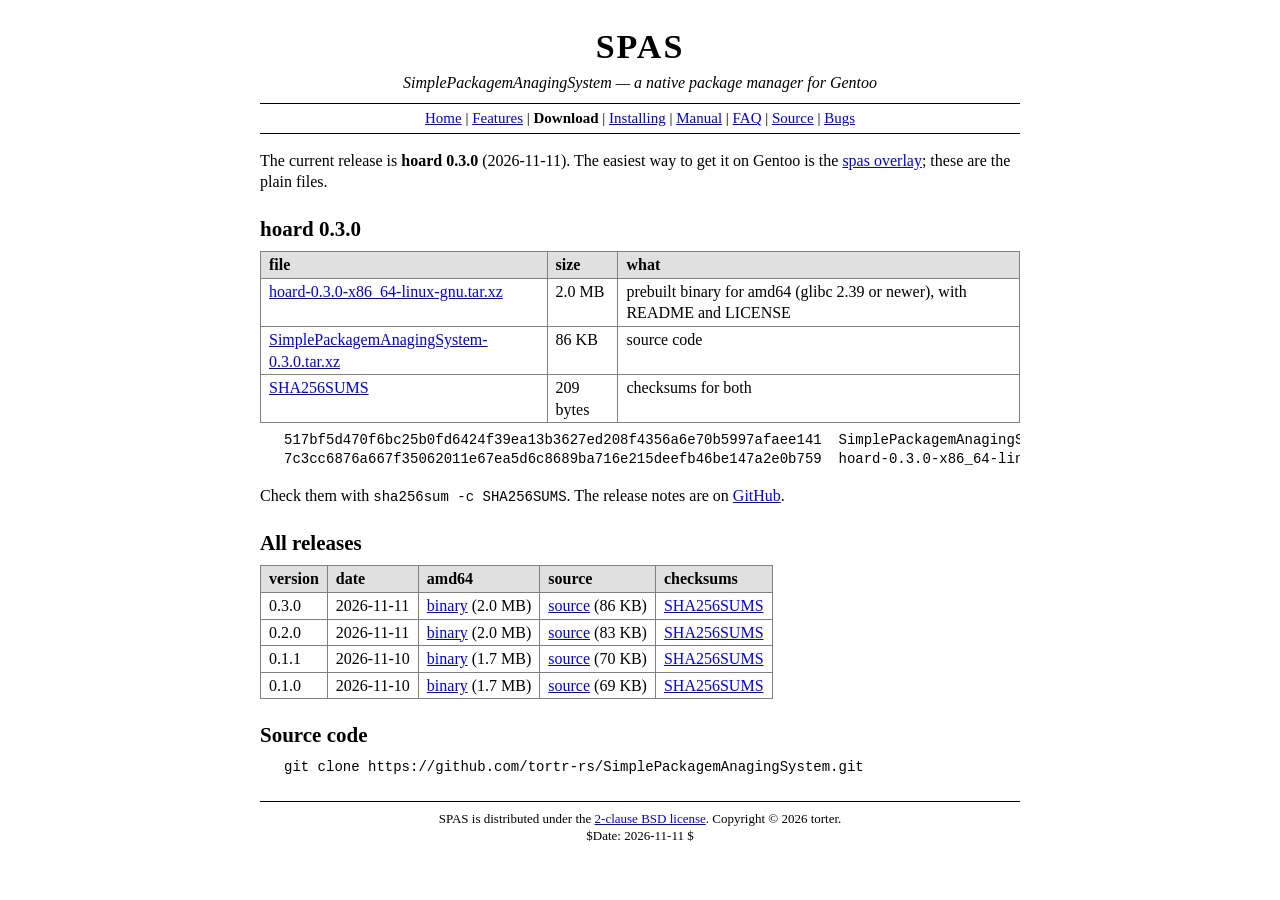
==== docs/download.html @ d429a4b4 "Website for spas.chamesle.org" ====
<!DOCTYPE HTML PUBLIC "-//W3C//DTD HTML 4.01//EN" "http://www.w3.org/TR/html4/strict.dtd">
<html lang="en">
<head>
<meta http-equiv="Content-Type" content="text/html; charset=utf-8">
<meta name="viewport" content="width=device-width, initial-scale=1">
<meta name="description" content="SPAS (SimplePackagemAnagingSystem): hoard, a native package manager for Gentoo written in Rust.">
<title>SPAS: Download</title>
<link rel="stylesheet" type="text/css" href="style.css">
</head>
<body>
<div id="page">

<div id="top">
<h1><a href="index.html">SPAS</a></h1>
<div class="sub">SimplePackagemAnagingSystem &mdash; a native package manager for Gentoo</div>
</div>

<div id="nav">
<a href="index.html">Home</a> |
<a href="features.html">Features</a> |
<b>Download</b> |
<a href="install.html">Installing</a> |
<a href="manual.html">Manual</a> |
<a href="faq.html">FAQ</a> |
<a href="https://github.com/tortr-rs/SimplePackagemAnagingSystem">Source</a> |
<a href="https://github.com/tortr-rs/SimplePackagemAnagingSystem/issues">Bugs</a>
</div>

<p>The current release is <b>hoard 0.3.0</b> (2026-11-11).
The easiest way to get it on Gentoo is the <a href="install.html">spas overlay</a>; these are the plain files.</p>

<h2>hoard 0.3.0</h2>
<table class="grid" summary="downloads">
<tr><th>file</th><th>size</th><th>what</th></tr>
<tr><td><a href="https://github.com/tortr-rs/SimplePackagemAnagingSystem/releases/download/v0.3.0/hoard-0.3.0-x86_64-linux-gnu.tar.xz">hoard-0.3.0-x86_64-linux-gnu.tar.xz</a></td><td>2.0 MB</td>
<td>prebuilt binary for amd64 (glibc 2.39 or newer), with README and LICENSE</td></tr>
<tr><td><a href="https://github.com/tortr-rs/SimplePackagemAnagingSystem/releases/download/v0.3.0/SimplePackagemAnagingSystem-0.3.0.tar.xz">SimplePackagemAnagingSystem-0.3.0.tar.xz</a></td><td>86 KB</td>
<td>source code</td></tr>
<tr><td><a href="https://github.com/tortr-rs/SimplePackagemAnagingSystem/releases/download/v0.3.0/SHA256SUMS">SHA256SUMS</a></td><td>209 bytes</td><td>checksums for both</td></tr>
</table>

<pre>517bf5d470f6bc25b0fd6424f39ea13b3627ed208f4356a6e70b5997afaee141  SimplePackagemAnagingSystem-0.3.0.tar.xz
7c3cc6876a667f35062011e67ea5d6c8689ba716e215deefb46be147a2e0b759  hoard-0.3.0-x86_64-linux-gnu.tar.xz</pre>

<p>Check them with <tt>sha256sum -c SHA256SUMS</tt>. The release notes are on
<a href="https://github.com/tortr-rs/SimplePackagemAnagingSystem/releases/tag/v0.3.0">GitHub</a>.</p>

<h2>All releases</h2>
<table class="grid" summary="releases">
<tr><th>version</th><th>date</th><th>amd64</th><th>source</th><th>checksums</th></tr>
<tr><td>0.3.0</td><td>2026-11-11</td><td><a href="https://github.com/tortr-rs/SimplePackagemAnagingSystem/releases/download/v0.3.0/hoard-0.3.0-x86_64-linux-gnu.tar.xz">binary</a> (2.0 MB)</td><td><a href="https://github.com/tortr-rs/SimplePackagemAnagingSystem/releases/download/v0.3.0/SimplePackagemAnagingSystem-0.3.0.tar.xz">source</a> (86 KB)</td><td><a href="https://github.com/tortr-rs/SimplePackagemAnagingSystem/releases/download/v0.3.0/SHA256SUMS">SHA256SUMS</a></td></tr>
<tr><td>0.2.0</td><td>2026-11-11</td><td><a href="https://github.com/tortr-rs/SimplePackagemAnagingSystem/releases/download/v0.2.0/hoard-0.2.0-x86_64-linux-gnu.tar.xz">binary</a> (2.0 MB)</td><td><a href="https://github.com/tortr-rs/SimplePackagemAnagingSystem/releases/download/v0.2.0/SimplePackagemAnagingSystem-0.2.0.tar.xz">source</a> (83 KB)</td><td><a href="https://github.com/tortr-rs/SimplePackagemAnagingSystem/releases/download/v0.2.0/SHA256SUMS">SHA256SUMS</a></td></tr>
<tr><td>0.1.1</td><td>2026-11-10</td><td><a href="https://github.com/tortr-rs/SimplePackagemAnagingSystem/releases/download/v0.1.1/hoard-0.1.1-x86_64-linux-gnu.tar.xz">binary</a> (1.7 MB)</td><td><a href="https://github.com/tortr-rs/SimplePackagemAnagingSystem/releases/download/v0.1.1/SimplePackagemAnagingSystem-0.1.1.tar.xz">source</a> (70 KB)</td><td><a href="https://github.com/tortr-rs/SimplePackagemAnagingSystem/releases/download/v0.1.1/SHA256SUMS">SHA256SUMS</a></td></tr>
<tr><td>0.1.0</td><td>2026-11-10</td><td><a href="https://github.com/tortr-rs/SimplePackagemAnagingSystem/releases/download/v0.1.0/hoard-0.1.0-x86_64-linux-gnu.tar.xz">binary</a> (1.7 MB)</td><td><a href="https://github.com/tortr-rs/SimplePackagemAnagingSystem/releases/download/v0.1.0/SimplePackagemAnagingSystem-0.1.0.tar.xz">source</a> (69 KB)</td><td><a href="https://github.com/tortr-rs/SimplePackagemAnagingSystem/releases/download/v0.1.0/SHA256SUMS">SHA256SUMS</a></td></tr>
</table>

<h2>Source code</h2>
<pre>git clone https://github.com/tortr-rs/SimplePackagemAnagingSystem.git</pre>

<hr>
<div id="foot">
SPAS is distributed under the <a href="https://github.com/tortr-rs/SimplePackagemAnagingSystem/blob/master/LICENSE">2-clause BSD license</a>.
Copyright &copy; 2026 torter.<br>
$Date: 2026-11-11 $
</div>

</div>
</body>
</html>
---- docs/style.css ----
/* spas.chamesle.org */

body {
	margin: 0;
	padding: 0 16px;
	background: #ffffff;
	color: #000000;
	font-family: "Times New Roman", Times, serif;
	font-size: 16px;
	line-height: 1.35;
}

a:link    { color: #0000ee; }
a:visited { color: #551a8b; }
a:active  { color: #ee0000; }

#page {
	max-width: 760px;
	margin: 0 auto;
	padding: 16px 0 24px 0;
}

#top { text-align: center; }
#top h1 {
	font-size: 34px;
	margin: 8px 0 0 0;
	letter-spacing: 2px;
}
#top h1 a { color: #000000; text-decoration: none; }
#top .sub { font-style: italic; margin: 2px 0 10px 0; }

#nav {
	text-align: center;
	font-size: 15px;
	padding: 4px 0;
	border-top: 1px solid #000000;
	border-bottom: 1px solid #000000;
}

h2 { font-size: 21px; margin: 22px 0 8px 0; }
h3 { font-size: 17px; margin: 18px 0 6px 0; }

pre, code, tt {
	font-family: "Courier New", Courier, monospace;
	font-size: 14px;
}
pre {
	margin: 8px 0 8px 24px;
	overflow-x: auto;
}

table.grid { border-collapse: collapse; margin: 8px 0; }
table.grid th, table.grid td {
	border: 1px solid #808080;
	padding: 2px 8px;
	text-align: left;
	vertical-align: top;
}
table.grid th { background: #e0e0e0; }

dl.news dt { margin-top: 10px; }
dl.news dd { margin: 2px 0 0 32px; }

/* the man page */
.man h2 { font-size: 16px; margin: 18px 0 4px 0; }
.man .ind { margin: 0 0 0 40px; }
.man dl { margin: 0 0 0 40px; }
.man dt { font-weight: bold; margin-top: 6px; }
.man dd { margin: 0 0 0 32px; }
.man table.hdr { width: 100%; }

hr { border: none; border-top: 1px solid #000000; margin: 24px 0 8px 0; }

#foot { font-size: 13px; text-align: center; }

@media screen and (max-width: 600px) {
	#top h1 { font-size: 28px; }
	pre { margin-left: 0; }
	table.grid { display: block; overflow-x: auto; }
	.man .ind, .man dl { margin-left: 16px; }
}
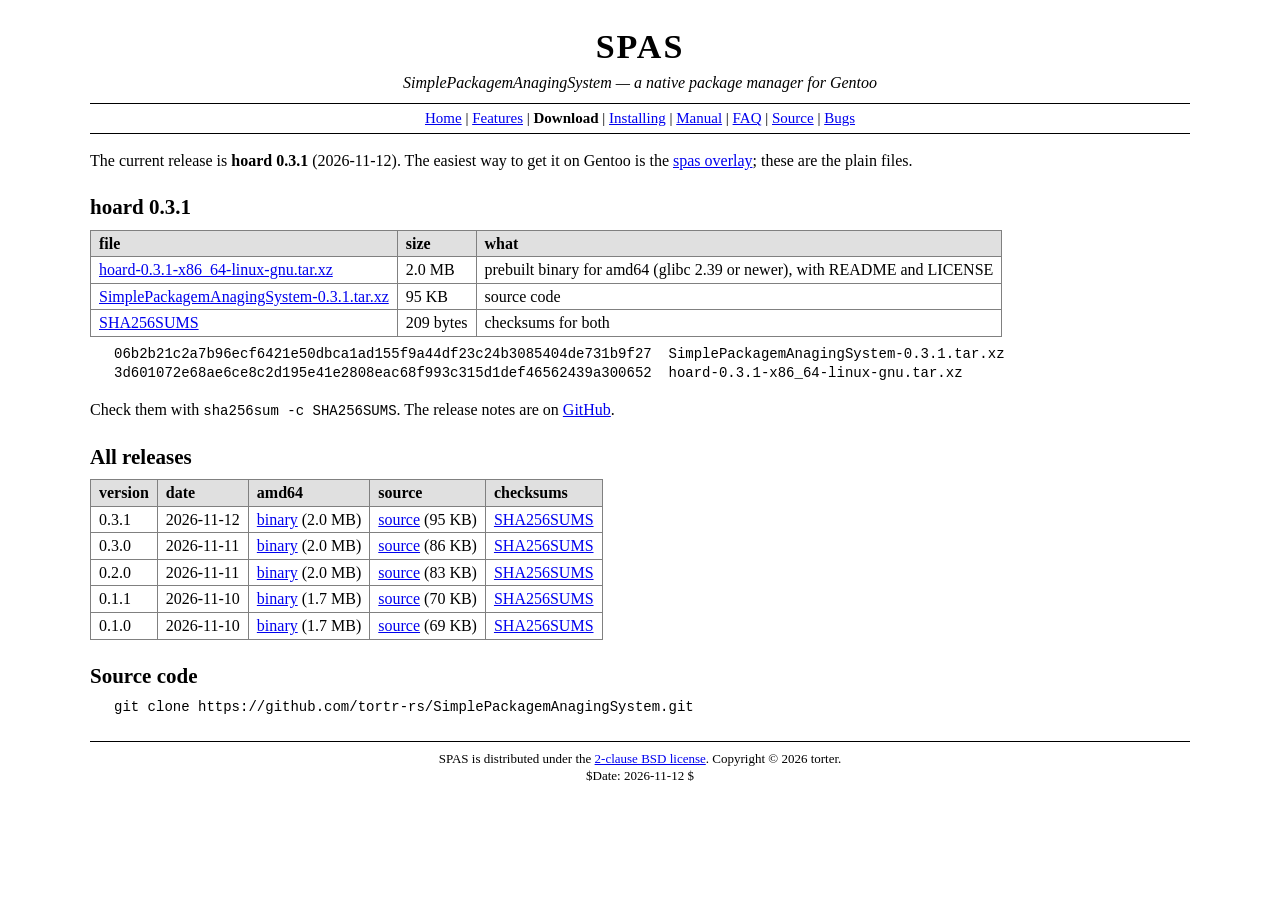
==== commit be00e091: "Website: hoard 0.3.1" ====
--- a/docs/download.html
+++ b/docs/download.html
@@ -26,28 +26,29 @@
 <a href="https://github.com/tortr-rs/SimplePackagemAnagingSystem/issues">Bugs</a>
 </div>
 
-<p>The current release is <b>hoard 0.3.0</b> (2026-11-11).
+<p>The current release is <b>hoard 0.3.1</b> (2026-11-12).
 The easiest way to get it on Gentoo is the <a href="install.html">spas overlay</a>; these are the plain files.</p>
 
-<h2>hoard 0.3.0</h2>
+<h2>hoard 0.3.1</h2>
 <table class="grid" summary="downloads">
 <tr><th>file</th><th>size</th><th>what</th></tr>
-<tr><td><a href="https://github.com/tortr-rs/SimplePackagemAnagingSystem/releases/download/v0.3.0/hoard-0.3.0-x86_64-linux-gnu.tar.xz">hoard-0.3.0-x86_64-linux-gnu.tar.xz</a></td><td>2.0 MB</td>
+<tr><td><a href="https://github.com/tortr-rs/SimplePackagemAnagingSystem/releases/download/v0.3.1/hoard-0.3.1-x86_64-linux-gnu.tar.xz">hoard-0.3.1-x86_64-linux-gnu.tar.xz</a></td><td>2.0 MB</td>
 <td>prebuilt binary for amd64 (glibc 2.39 or newer), with README and LICENSE</td></tr>
-<tr><td><a href="https://github.com/tortr-rs/SimplePackagemAnagingSystem/releases/download/v0.3.0/SimplePackagemAnagingSystem-0.3.0.tar.xz">SimplePackagemAnagingSystem-0.3.0.tar.xz</a></td><td>86 KB</td>
+<tr><td><a href="https://github.com/tortr-rs/SimplePackagemAnagingSystem/releases/download/v0.3.1/SimplePackagemAnagingSystem-0.3.1.tar.xz">SimplePackagemAnagingSystem-0.3.1.tar.xz</a></td><td>95 KB</td>
 <td>source code</td></tr>
-<tr><td><a href="https://github.com/tortr-rs/SimplePackagemAnagingSystem/releases/download/v0.3.0/SHA256SUMS">SHA256SUMS</a></td><td>209 bytes</td><td>checksums for both</td></tr>
+<tr><td><a href="https://github.com/tortr-rs/SimplePackagemAnagingSystem/releases/download/v0.3.1/SHA256SUMS">SHA256SUMS</a></td><td>209 bytes</td><td>checksums for both</td></tr>
 </table>
 
-<pre>517bf5d470f6bc25b0fd6424f39ea13b3627ed208f4356a6e70b5997afaee141  SimplePackagemAnagingSystem-0.3.0.tar.xz
-7c3cc6876a667f35062011e67ea5d6c8689ba716e215deefb46be147a2e0b759  hoard-0.3.0-x86_64-linux-gnu.tar.xz</pre>
+<pre>06b2b21c2a7b96ecf6421e50dbca1ad155f9a44df23c24b3085404de731b9f27  SimplePackagemAnagingSystem-0.3.1.tar.xz
+3d601072e68ae6ce8c2d195e41e2808eac68f993c315d1def46562439a300652  hoard-0.3.1-x86_64-linux-gnu.tar.xz</pre>
 
 <p>Check them with <tt>sha256sum -c SHA256SUMS</tt>. The release notes are on
-<a href="https://github.com/tortr-rs/SimplePackagemAnagingSystem/releases/tag/v0.3.0">GitHub</a>.</p>
+<a href="https://github.com/tortr-rs/SimplePackagemAnagingSystem/releases/tag/v0.3.1">GitHub</a>.</p>
 
 <h2>All releases</h2>
 <table class="grid" summary="releases">
 <tr><th>version</th><th>date</th><th>amd64</th><th>source</th><th>checksums</th></tr>
+<tr><td>0.3.1</td><td>2026-11-12</td><td><a href="https://github.com/tortr-rs/SimplePackagemAnagingSystem/releases/download/v0.3.1/hoard-0.3.1-x86_64-linux-gnu.tar.xz">binary</a> (2.0 MB)</td><td><a href="https://github.com/tortr-rs/SimplePackagemAnagingSystem/releases/download/v0.3.1/SimplePackagemAnagingSystem-0.3.1.tar.xz">source</a> (95 KB)</td><td><a href="https://github.com/tortr-rs/SimplePackagemAnagingSystem/releases/download/v0.3.1/SHA256SUMS">SHA256SUMS</a></td></tr>
 <tr><td>0.3.0</td><td>2026-11-11</td><td><a href="https://github.com/tortr-rs/SimplePackagemAnagingSystem/releases/download/v0.3.0/hoard-0.3.0-x86_64-linux-gnu.tar.xz">binary</a> (2.0 MB)</td><td><a href="https://github.com/tortr-rs/SimplePackagemAnagingSystem/releases/download/v0.3.0/SimplePackagemAnagingSystem-0.3.0.tar.xz">source</a> (86 KB)</td><td><a href="https://github.com/tortr-rs/SimplePackagemAnagingSystem/releases/download/v0.3.0/SHA256SUMS">SHA256SUMS</a></td></tr>
 <tr><td>0.2.0</td><td>2026-11-11</td><td><a href="https://github.com/tortr-rs/SimplePackagemAnagingSystem/releases/download/v0.2.0/hoard-0.2.0-x86_64-linux-gnu.tar.xz">binary</a> (2.0 MB)</td><td><a href="https://github.com/tortr-rs/SimplePackagemAnagingSystem/releases/download/v0.2.0/SimplePackagemAnagingSystem-0.2.0.tar.xz">source</a> (83 KB)</td><td><a href="https://github.com/tortr-rs/SimplePackagemAnagingSystem/releases/download/v0.2.0/SHA256SUMS">SHA256SUMS</a></td></tr>
 <tr><td>0.1.1</td><td>2026-11-10</td><td><a href="https://github.com/tortr-rs/SimplePackagemAnagingSystem/releases/download/v0.1.1/hoard-0.1.1-x86_64-linux-gnu.tar.xz">binary</a> (1.7 MB)</td><td><a href="https://github.com/tortr-rs/SimplePackagemAnagingSystem/releases/download/v0.1.1/SimplePackagemAnagingSystem-0.1.1.tar.xz">source</a> (70 KB)</td><td><a href="https://github.com/tortr-rs/SimplePackagemAnagingSystem/releases/download/v0.1.1/SHA256SUMS">SHA256SUMS</a></td></tr>
@@ -61,7 +62,7 @@
 <div id="foot">
 SPAS is distributed under the <a href="https://github.com/tortr-rs/SimplePackagemAnagingSystem/blob/master/LICENSE">2-clause BSD license</a>.
 Copyright &copy; 2026 torter.<br>
-$Date: 2026-11-11 $
+$Date: 2026-11-12 $
 </div>
 
 </div>
--- a/docs/style.css
+++ b/docs/style.css
@@ -15,7 +15,7 @@
 a:active  { color: #ee0000; }
 
 #page {
-	max-width: 760px;
+	max-width: 1100px;
 	margin: 0 auto;
 	padding: 16px 0 24px 0;
 }
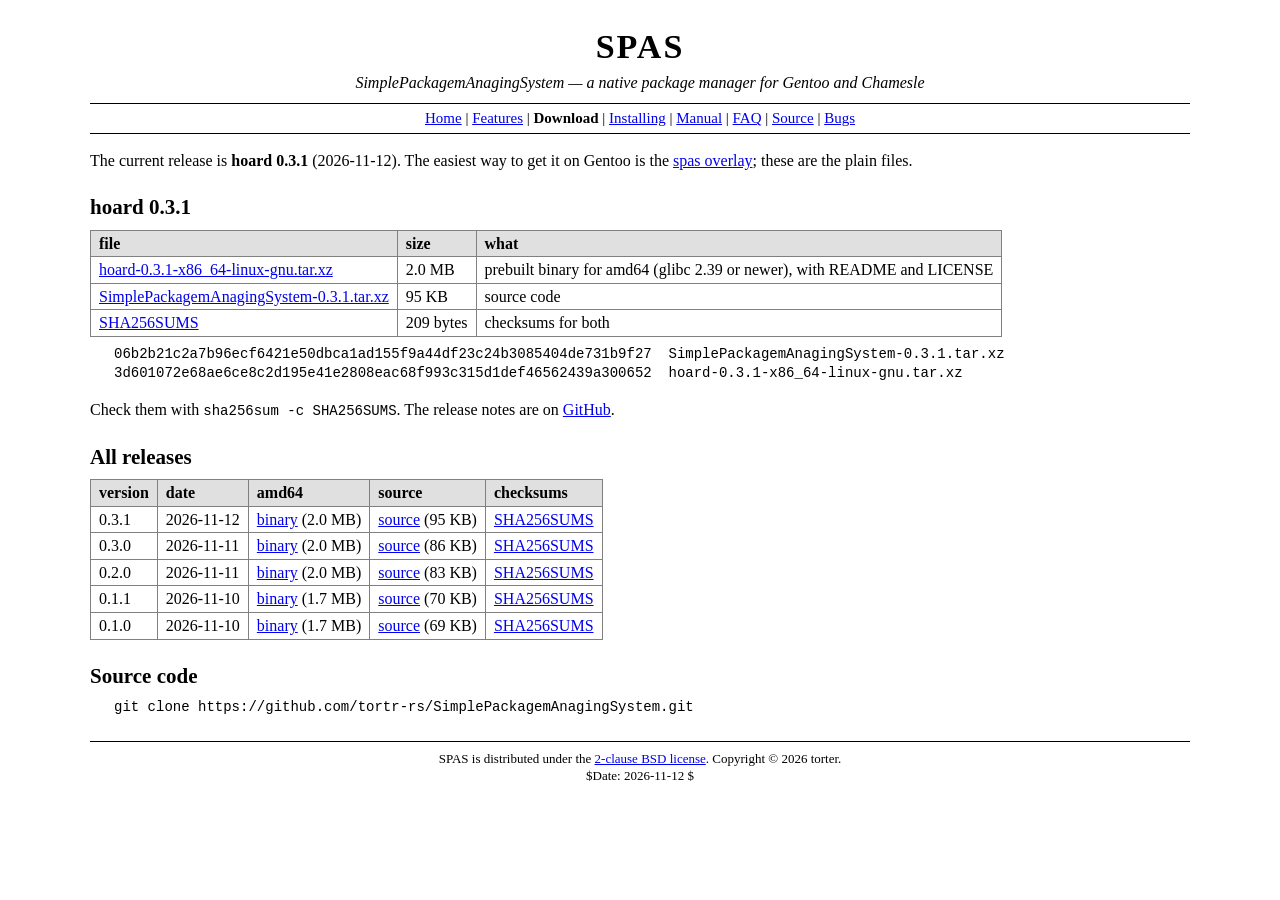
==== commit 763b393b: "SPAS is a package manager for Gentoo and Chamesle" ====
--- a/docs/download.html
+++ b/docs/download.html
@@ -3,7 +3,7 @@
 <head>
 <meta http-equiv="Content-Type" content="text/html; charset=utf-8">
 <meta name="viewport" content="width=device-width, initial-scale=1">
-<meta name="description" content="SPAS (SimplePackagemAnagingSystem): hoard, a native package manager for Gentoo written in Rust.">
+<meta name="description" content="SPAS (SimplePackagemAnagingSystem): hoard, a native package manager for Gentoo and Chamesle written in Rust.">
 <title>SPAS: Download</title>
 <link rel="stylesheet" type="text/css" href="style.css">
 </head>
@@ -12,7 +12,7 @@
 
 <div id="top">
 <h1><a href="index.html">SPAS</a></h1>
-<div class="sub">SimplePackagemAnagingSystem &mdash; a native package manager for Gentoo</div>
+<div class="sub">SimplePackagemAnagingSystem &mdash; a native package manager for Gentoo and Chamesle</div>
 </div>
 
 <div id="nav">
